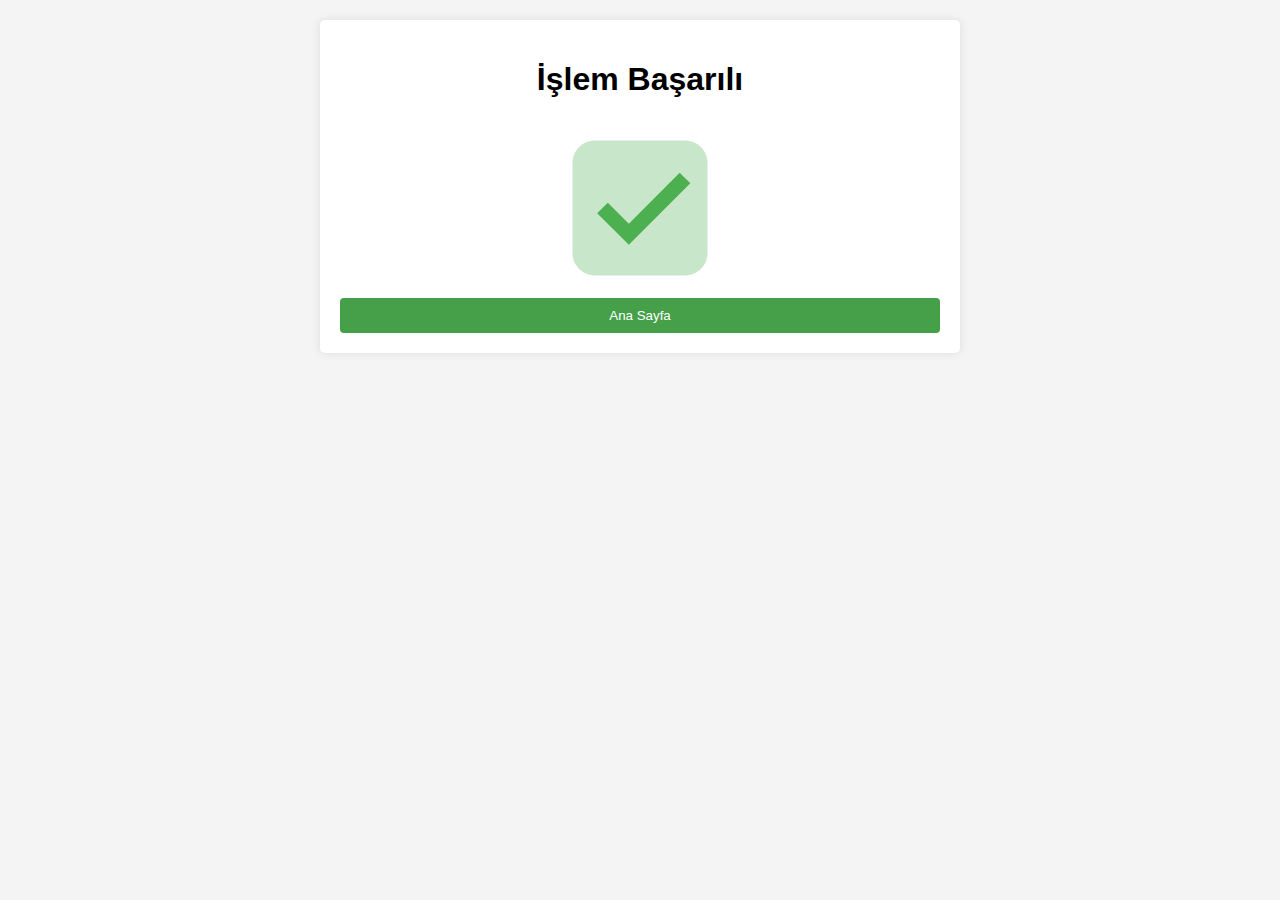
==== createdReservation.html @ 4f8a5046 "Added Created Reservation Information Screen" ====
<!DOCTYPE html>
<html lang="tr">
<head>
  <meta charset="UTF-8">
  <meta name="viewport" content="width=device-width, initial-scale=1.0">
  <title>İşlem Başalırı</title>
  <link rel="stylesheet" href="css/createdReservation.css">
</head>
<body>
  <div class="container">
    <h1>İşlem Başarılı</h1>
    <img src="items/tick.svg" alt="Tick Icon">
    
    <div id="reservation-details" class="hidden">
      <h2>Rezervasyon Detayları</h2>
      <p><strong>ID:</strong> <span id="reservation-id"></span></p>
      <p><strong>Status:</strong> <span id="reservation-status"></span></p>
      <p><strong>Fiyat:</strong> <span id="reservation-price"></span></p>
      <p><strong>Süre:</strong> <span id="reservation-duration"></span></p>
      <p><strong>Başlangıç Tarihi:</strong> <span id="reservation-start-date"></span></p>
      <p><strong>Bitiş Tarihi:</strong> <span id="reservation-end-date"></span></p>
      <p><strong>Oluşturulma Tarihi:</strong> <span id="reservation-create-date"></span></p>
      <p><strong>Koltuk ID:</strong> <span id="reservation-chair-id"></span></p>
    </div>
    <button id="home-btn">Ana Sayfa</button>   
  </div>

  <script src="js/createdReservation.js"></script>
</body>
</html>
---- css/createdReservation.css ----
body {
    font-family: Arial, sans-serif;
    margin: 0;
    padding: 0;
    background-color: #f4f4f4;
  }
  
  .container {
    max-width: 600px;
    margin: 20px auto;
    padding: 20px;
    background-color: #fff;
    border-radius: 5px;
    box-shadow: 0 0 10px rgba(0, 0, 0, 0.1);
  }
  
  h1 {
    text-align: center;
    margin-bottom: 20px;
  }
  
  img {
    display: block; /* Resmi blok element olarak ayarla */
    margin: auto; /* Dikey hizalamayı sağla */
    width: 30%; /* Genişlik yüzde olarak ayarla */
    height: auto; /* Yüksekliği otomatik olarak ayarla */
  }
  

  button {
    display: block;
    width: 100%;
    padding: 10px;
    background-color: #45a049;
    color: #fff;
    border: none;
    border-radius: 4px;
    cursor: pointer;
  }
  
  button:hover {
    background-color: #45a049;
  }
  
  .hidden {
    display: none;
  }
  
  #reservation-details {
    max-width: 600px;
    margin: 20px auto;
    padding: 20px;
    background-color: #fff;
    border-radius: 5px;
    box-shadow: 0 0 10px rgba(0, 0, 0, 0.1);
    margin-top: 30px;
  }
  
  #reservation-details h2 {
    margin-bottom: 10px;
  }
  
  #reservation-details p {
    margin: 5px 0;
    font-size: 16px;
  }
  
  #reservation-details p strong {
    margin-right: 10px;
  }
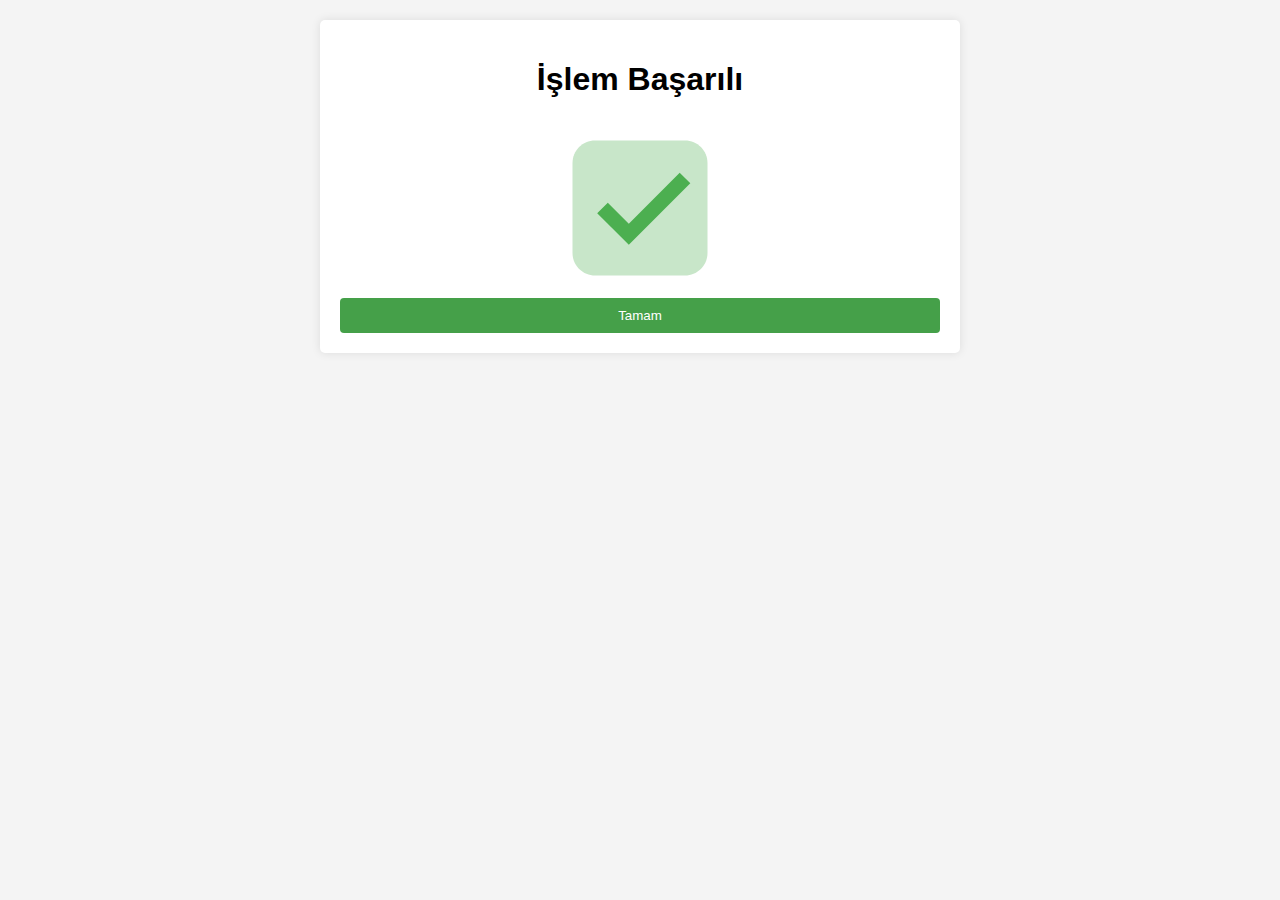
==== commit 24ebef86: "Added create reservation button to reservations" ====
--- a/createdReservation.html
+++ b/createdReservation.html
@@ -22,7 +22,7 @@
       <p><strong>Oluşturulma Tarihi:</strong> <span id="reservation-create-date"></span></p>
       <p><strong>Koltuk ID:</strong> <span id="reservation-chair-id"></span></p>
     </div>
-    <button id="home-btn">Ana Sayfa</button>   
+    <button id="home-btn">Tamam</button>   
   </div>
 
   <script src="js/createdReservation.js"></script>
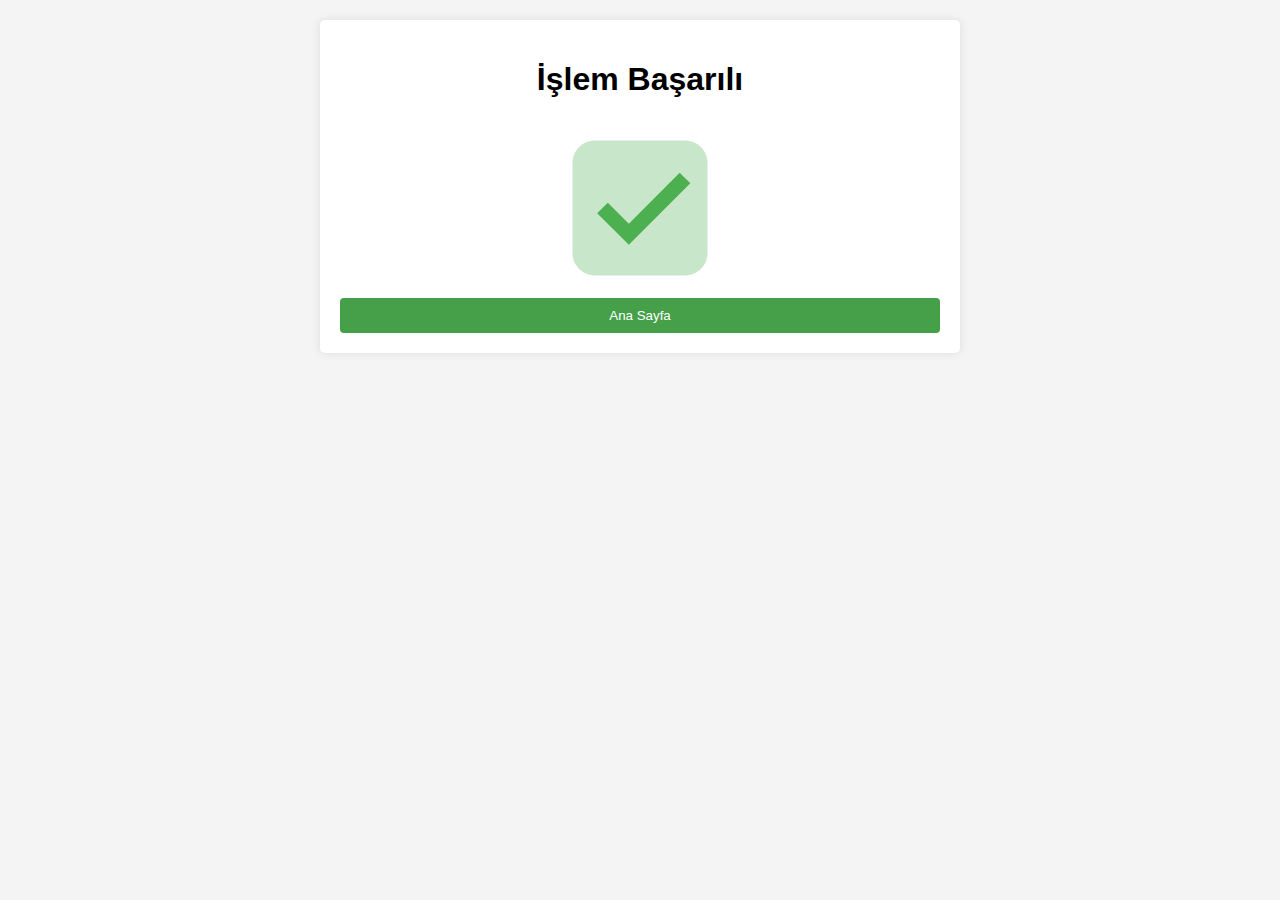
==== commit 069d5f81: "Add files via upload" ====
--- a/createdReservation.html
+++ b/createdReservation.html
@@ -22,7 +22,7 @@
       <p><strong>Oluşturulma Tarihi:</strong> <span id="reservation-create-date"></span></p>
       <p><strong>Koltuk ID:</strong> <span id="reservation-chair-id"></span></p>
     </div>
-    <button id="home-btn">Tamam</button>   
+    <button id="home-btn">Ana Sayfa</button>   
   </div>
 
   <script src="js/createdReservation.js"></script>
